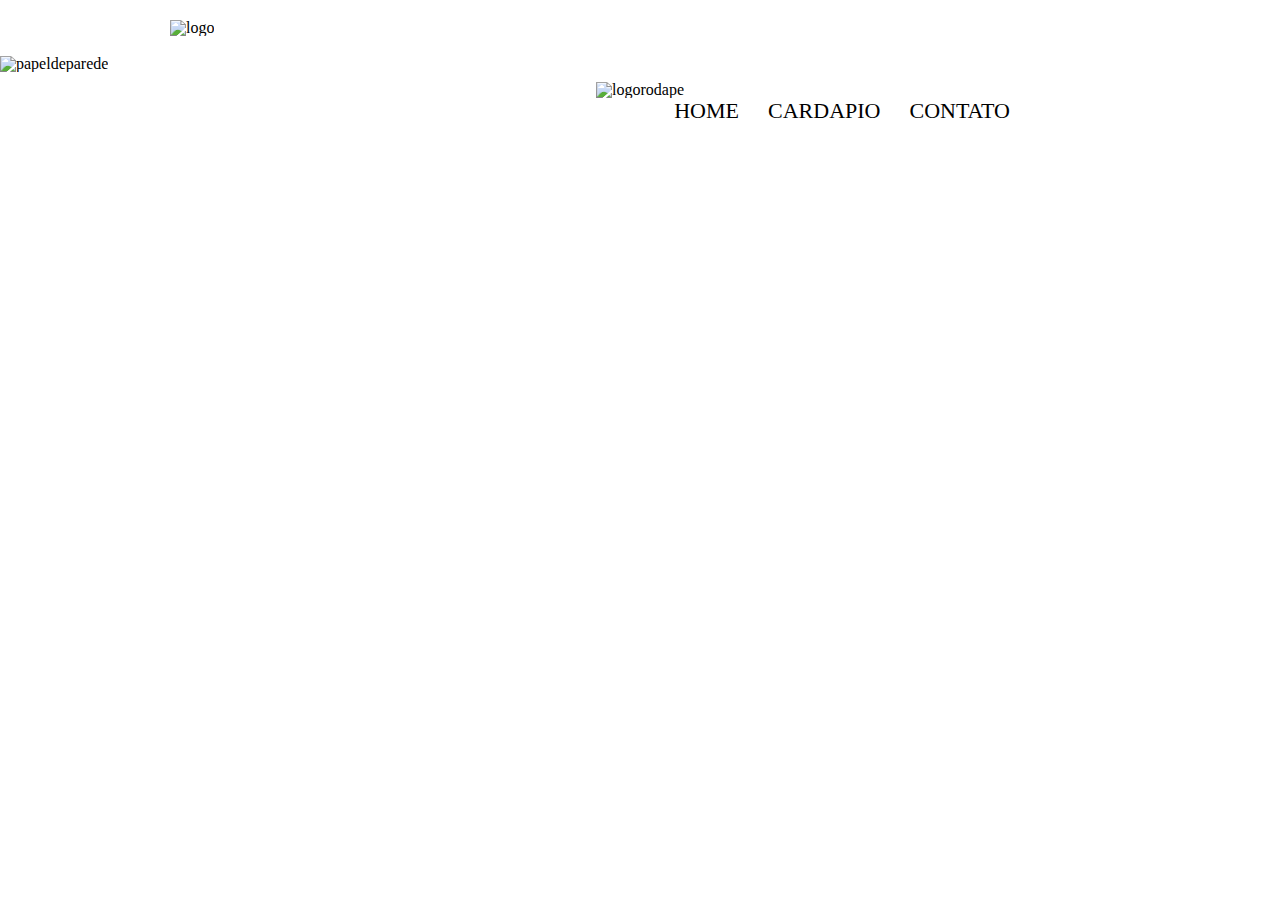
==== index.html @ 39f61fec "Add files via upload" ====
<!DOCTYPE html>
<html lang="pt-br">
<head>
    <meta charset="UTF-8">
    <meta http-equiv="X-UA-Compatible" content="IE=edge">
    <meta name="viewport" content="width=device-width, initial-scale=1.0">
    <title>Super Burger World</title>
    <link rel="shortcut icon" href="imagem/favicon_io/favicon.ico"image/x-icon">
    <link rel="stylesheet" href="reset.css">
    <link rel="stylesheet" href="style.css">
</head>
<body>
    <header>
        <div class="caixa">
            <img class="logo" src="imagem/logo-semfundo.png" alt="logo">
            <nav><!--Menus-->
                <ul>
                    <li><a href="index.html">Home</a></li>
                    <li><a href="cardapio.html">Cardapio</a></li>
                    <li><a href="contato.html">Contato</a></li>
                </ul>
            </nav>
        </div>
    </header>
    
    <main>
        <div class="papel">
            <img src="imagem/burguer-foto.png" alt="papeldeparede">
        </div>
     
    <footer>
        <img src="imagem/logo-semfundo-25.png" alt="logorodape">
        <p class="copyright">&copy; Copyright Super Burger World - 2022</p>
    </footer>
</body>
</html>
---- style.css ----
* {
    text-decoration: none;
    color: #000000;
}
header {
  padding: 20px 0;
  background: url(imagem/fundomario-novo.png);
}
   

@font-face {
        font-family: supermario;
        src: url(fonte/SuperMario256.ttf);
    }


.caixa {
    position: relative;
    width: 940px;
    margin: 0 auto;
}

.logo {
    width: 200px;
    max-width: 200px;
}

nav {
    position: absolute;
    top: 80px;
    right: 100px;
}

nav li {
    display: inline; /*alinhamento em linha*/
    margin: 0 0 0 25px;
    text-transform: uppercase;
    color: black;
    font-family: supermario;
    font-size: 22px;
    text-decoration: none;
}

nav li a:hover {
    color: #fe721b;
    text-decoration: underline
    ;
}

.papel {
    width: 940px;
} /*tirar depois esse papel coloquei só pra dixar a home sem nada*/

.descricao {
    padding: 20px 0;
}

.produtos {
    width: 940px;
    margin: 0 auto;
    padding: 50px o;
}

.produtos li {
    display: inline-block;
    width: 45%;
    vertical-align: top;
    text-align: center;
    margin: 0 2,5%;
    font-family: supermario;
    padding: 40px 0;
    font-size: 30px;
}


.produtos li:hover {
    color: #fe721b;
    text-decoration: underline;
}

.botao {
    text-align: center;
    margin-top: 25px;
}


footer {
    text-align: center;
    background: url(imagem/rodape.jpg);
    padding: 10px 0;
}
.copyright {
    color: #ffffff;
    font-size: 13px;
    margin-top: 5px;
}
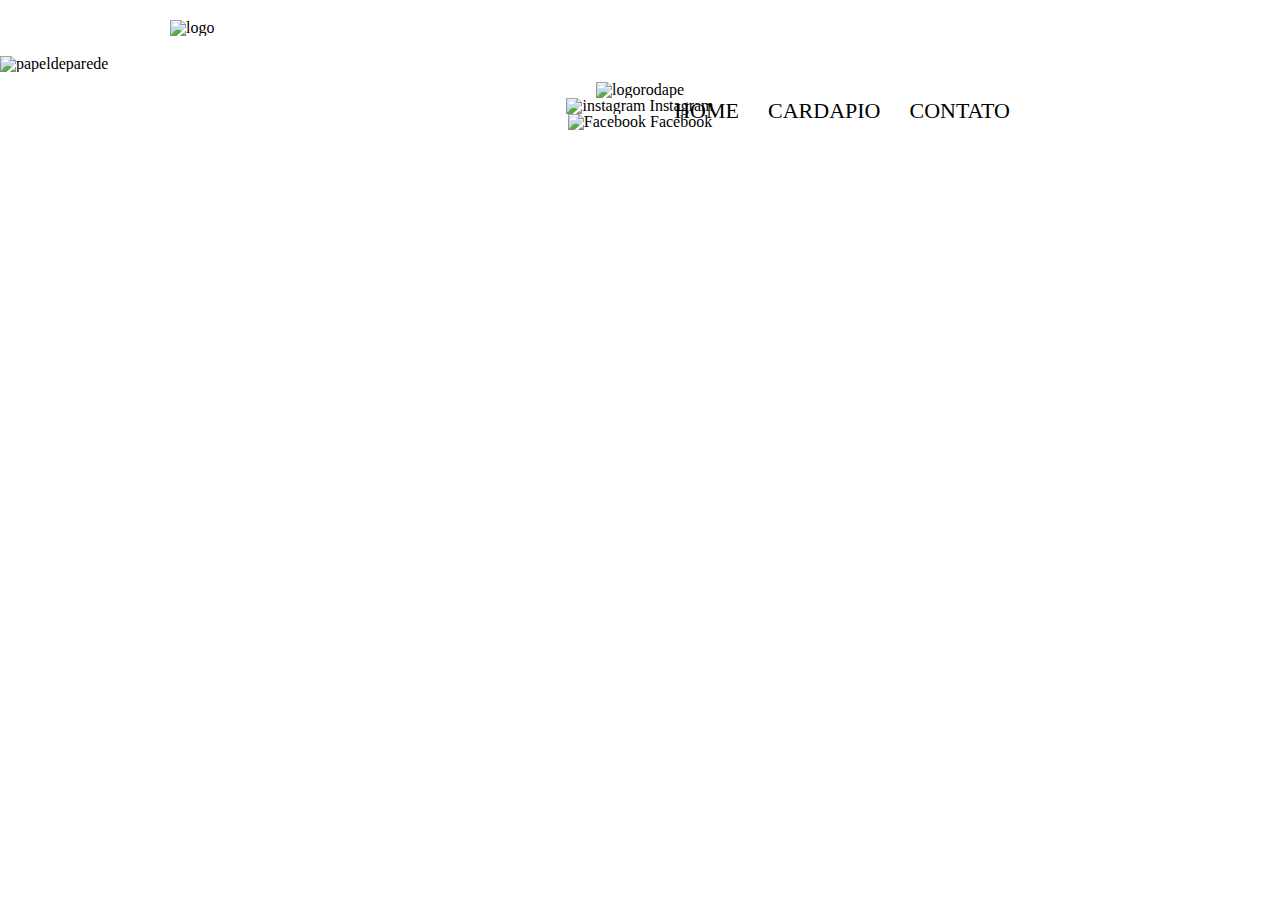
==== commit 7b041100: "Add files via upload" ====
--- a/index.html
+++ b/index.html
@@ -30,7 +30,14 @@
      
     <footer>
         <img src="imagem/logo-semfundo-25.png" alt="logorodape">
+        <div class="container">
+            <p class="redes-sociais"><img src="imagem/instagram-20.png" alt="instagram">  <a href="https://www.instagram.com/superburgerw/" target="_blank">Instagram</a></img></p>
+            
+            <p class="redes-sociais"><img src="imagem/facebook-20.png" alt="Facebook"></img><a href="https://www.facebook.com/Super-Burger-World-105749765499504" target="_blank"> Facebook</a></p>
+        </div>
+    
         <p class="copyright">&copy; Copyright Super Burger World - 2022</p>
+        
     </footer>
 </body>
 </html>